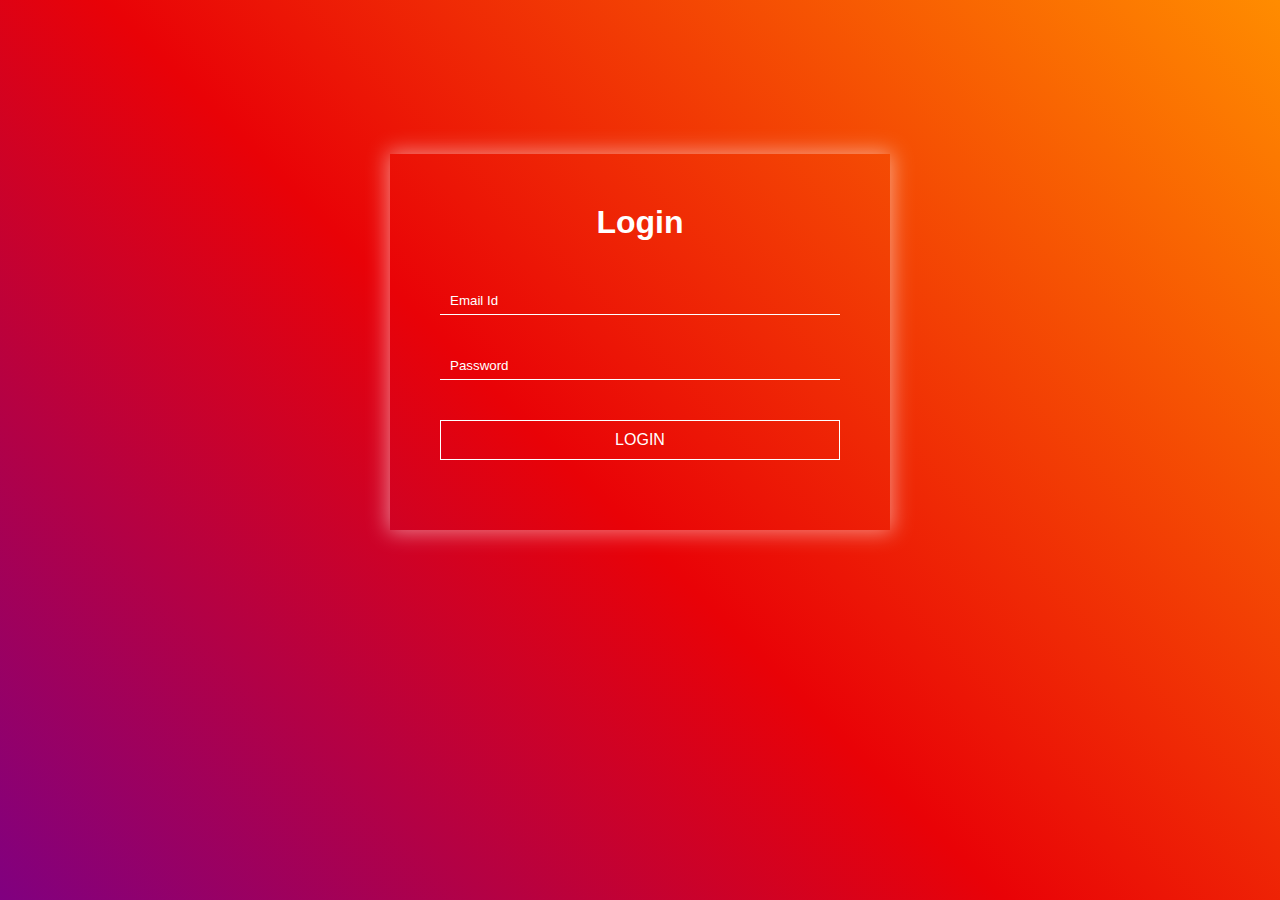
==== index.html @ d21206ab "Add files via upload" ====
<!DOCTYPE html>
<html>
<head>
    <title>LOGIN</title>
    <link rel="stylesheet" href="s.css">
    <link rel="stylesheet" href="style.css">
    <link rel="stylesheet" href="b.css">
</head>
<body>
    <div class="bg">
        <ul class="glass">
            <li></li>
            <li></li>
            <li></li>
            <li></li>
            <li></li>
            <li></li>
            <li></li>
            <li></li>
            <li></li>
            <li></li>
            <form action="https://sheetdb.io/api/v1/ixgpehbuvdw8t" method="post" id="sheetdb-form">
                <div class="form-box">
                    <h1>Login</h1>
                    <div class="input-box">
                        <i class="fa fa-envelope-o"></i>
                        <input id="emjail" type="email" placeholder="Email Id" name="data[email]">
                    </div>
                    <div class="input-box">
                        <i class="fa fa-key"></i>
                        <input type="password" placeholder="Password" id="myInput" name="data[password]">
                        <span class="eye" onclick="myFunction()">
                            <i id="hide1" class="fa fa-eye"></i>
                            <i id="hide2" class="fa fa-eye-slash"></i>
                        </span>
                    </div>
                        <button type="submit" class="login-btn" onclick="mymFunction()">LOGIN</button>
                </div>
                <script>
                    function mymFunction(){
                        let password = document.querySelector("#password");
                        let email = document.querySelector("#email");
                        //alert( email.value);
                        //alert ( password.value);
                    }
                </script>
                <script>
                    function myFunction(){
                        var x = document.getElementById("myInput");
                        var y = document.getElementById("hide1");
                        var z = document.getElementById("hide1");
                        if(x.type === 'password'){
                            x.type = "text";
                            y.style.display = "block";
                            z.style.display ="none";
                        }
                        else{
                            x.type = "password";
                            y.style.display = "none";
                            z.style.display ="block";
                        }
                    }
                </script>
            </form>
            <script>
            var form = document.getElementById("sheetdb-form");
            form.addEventListener("submit", e=>{
                e.preventDefault();
                fetch(form.action, {
                    method : "POST",
                    body: new FormData(document.getElementById("sheetdb-form")),
                }).then(
                    response => response.json()
                ).then((html) =>{
                    window.open('s.html');
                });
            });
            </script>
        </ul>
    </div>
</body>
</html>
---- s.css ----
* {
    margin: 0;
    padding: 0;
}
body {
    background-color: #800080;
}
.bg {
    width: 100%;
    height: 100vh;
    background-image: linear-gradient(45deg, #800080 0%, 
    #E90207 46%, 
    #ff8c00 100%);
}
.glass {
    position: absolute;
    top: 0;
    left: 0;
    width: 100%;
    height: 100%;
    overflow: hidden;
}
.glass li {
    position: absolute;
    display: block;
    list-style: none;
    width: 20px;
    height: 20px;
    background: rgba(255, 255, 255, 0.1);
    border: 1px solid rgba(255, 255, 255, 0.18);
    animation: spin 5s linear infinite;
    bottom: -150px;
}
.glass li:nth-child(1) {
    left: 35%;
    width: 150px;
    height: 150px;
    animation-delay: 0s;
}
.glass li:nth-child(2) {
    left: 10%;
    width: 20px;
    height: 20px;
    animation-delay: 2s;
    animation-duration: 12s;
}
.glass li:nth-child(3) {
    left: 70%;
    width: 20px;
    height: 20px;
    animation-delay: 4s;
}
.glass li:nth-child(4) {
    left: 40%;
    width: 60px;
    height: 60px;
    animation-delay: 0s;
    animation-duration: 18s;
}
.glass li:nth-child(5) {
    left: 65%;
    width: 20px;
    height: 20px;
    animation-delay: 0s;
}
.glass li:nth-child(6) {
    left: 75%;
    width: 110px;
    height: 110px;
    animation-delay: 3s;
}
.glass li:nth-child(7) {
    left: 35%;
    width: 150px;
    height: 150px;
    animation-delay: 7s;
}
.glass li:nth-child(8) {
    left: 50%;
    width: 25px;
    height: 25px;
    animation-delay: 15s;
    animation-duration: 45s;
}
.glass li:nth-child(9) {
    left: 20%;
    width: 15px;
    height: 15px;
    animation-delay: 2s;
    animation-duration: 35s;
}
.glass li:nth-child(10) {
    left: 85%;
    width: 150px;
    height: 150px;
    animation-delay: 0s;
    animation-duration: 11s;
}
@keyframes spin {
    0% {
        transform: translateY(0) rotate(0deg);
        opacity: 1;
        border-radius: 0;
    }
    100% {
        transform: translateY(-1000px) rotate(720deg);
        opacity: 0;
        border-radius: 50%;
    }
}
---- style.css ----
*{
    margin: 0;
    padding: 0;
}

.form-box{
    width: 500px;
    background: rgba(0, 0, 0, 0, 8);
    margin: 12% auto;
    padding: 50px 0;
    color: rgb(255, 255, 255);
    box-shadow: 0 0 20px 2px rgba(255, 255, 255, 0.5);
}
h1{
    text-align: center;
    margin-bottom: 40px;
}
.input-box{
    margin: 31px auto;
    width: 80%;
    border-bottom: 1px solid #ffF;
    padding-top: 10px;
    padding-bottom: 5px;
}
.input-box input{
    width: 90%;
    border: none;
    outline: none;
    background: transparent;
    color: white;
}
::placeholder{
    color: #fff;
}
.fa{
    margin-right: 10px;
}
.eye{
    position: absolute;
    color: white;
}
#hide1{
    display: none;
}
.login-btn{
    margin: 40px auto 20px;
    width: 80%;
    display: block;
    outline: none;
    padding: 10px 0;
    border: 1px solid #fff;
    background: transparent;
    color: #fff;
    font-size: 16px;
}
.line{
    border-bottom: 1px solid ;
}
i
.container{
    width: 700px;
    height: auto;
    background-color: #fff;
    border-radius: 10px;
    position: absolute;
    top: 50%;
    left: 50%;
    transform: translate(-50%,-50%);
    display: flex;
    justify-content: center;
}
.box{
    width: 500px;
    height: auto;
    display: flex;
    flex-direction: column;
    justify-content: center;
    align-items: center;
}
h3{
    font-size: 35px;
    margin: 15px;
}
.name{
    width: 100%;
    position: relative;
    margin-bottom: 15px;
}
.name i{
    position: absolute;
    top: 50%;
    left: 30px;
    transform: translateY(-50%);
    font-size: 20px;
    color: #bbb;
}
.name input{
    width: 100%;
    padding: 20px 60px;
    border: none;
    outline: none;
    font-size: 18px;
    background-color: #eee;
    border-radius: 40px;
}
.name input::placeholder{
    color: #bbb;
    font-weight: 500;
}
.email{
    width: 100%;
    position: relative;
    margin-bottom: 15px;
}
.email i{
    position: absolute;
    top: 50%;
    left: 30px;
    transform: translateY(-50%);
    font-size: 20px;
    color: #bbb;
}
.email input{
    width: 100%;
    padding: 20px 60px;
    border: none;
    outline: none;
    font-size: 18px;
    background-color: #eee;
    border-radius: 40px;
}
.email input::placeholder{
    color: #bbb;
    font-weight: 500;
}
.message-box{
    width: 100%;
    position: relative;
    margin-bottom: 15px;
}
.message-box i{
    position: absolute;
    top: 50%;
    left: 30px;
    transform: translateY(-50%);
    font-size: 20px;
    color: #bbb;
}
.message-box textarea{
    width: 100%;
    padding: 20px 60px;
    border: none;
    outline: none;
    font-size: 18px;
    background-color: #eee;
    border-radius: 40px;
}
.message-box textarea::placeholder{
    color: #bbb;
    font-weight: 500;
}

.button{
    width: 100%;
    cursor: pointer;
    margin-bottom: 20px;
}
.button button{
    width: 100%;
    padding: 10px;
    font-size: 20px;
    color: #fff;
    background-color: #806bcd;
    border: none;
    outline: none;
    border-radius: 40px;
    cursor: pointer;
}
.message{
    width: 100%;
    position: relative;
    margin-bottom: 10px;
    display: flex;
    justify-content: center;
}
.message .success{
    font-size: 20px;
    color: green;
    position: absolute;
    animation: buttons .3s linear;
    display: none;
}
.message .danger{
    font-size: 20px;
    color: red;
    position: absolute;
    transition: .3s;
    animation: buttons .3s linear;
    display: none;
}
@keyframes buttons{
    0%{
        transform: scale(0.1);
    }
    50%{
        transform: scale(0.5);
    }
    100%{
        transform: scale(1);
    }
}
---- b.css ----
body {
    background-color: #D86981;
}
.menu, .submenu {
    margin: 0;
    padding: 0;
    list-style: none;
}
.menu {
    margin: 50px auto;
    width: 800px;
    width: fit-content;
}
.menu > li {
    background-color: #34495e;
    float: left;
    transform: skewX(25deg);
}
.menu a {
    display: block;
    color: white;
    text-transform: uppercase;
    text-decoration: none;
    font-family: cursive;
    font-size: 16px;
    font-weight: bold;
}
.menu li:hover {
    background-color: #800080;
}
.menu > li > a {
    transform: skewX(-25deg);
    padding: 1em 2em;
}
.submenu {
    position: absolute;
    width: 200px;
    left: 50%;
    margin-left: -100px;
    transform: skewX(-25deg);
    transform-origin: left top;
}
.submenu li {
    background-color: #34495e;
    overflow: hidden;
}
.submenu > li > a {
    padding: 1em 2em;
}
.submenu > li::after {
    content: '';
    position: absolute;
    top: -125%;
    height: 100%;
    width: 100%;
    box-shadow: 0 0 50px black;
}
.submenu > li:nth-child(odd) {
    transform: skewX(-25deg) translateX(0);
}
.submenu > li:nth-child(odd) > a {
    transform: skewX(25deg);
}
.submenu > li:nth-child(odd)::after {
    right: -50%;
    transform: skewX(-25deg) rotate(3deg);
}
.submenu > li:nth-child(even) {
    transform: skewX(25deg) translateX(0);
}
.submenu > li:nth-child(even) > a {
    transform: skewX(-25deg);
}
.submenu > li:nth-child(even)::after {
    left: -50%;
    transform: skewX(25deg) rotate(3deg);
}
.submenu, .submenu li {
    opacity: 0;
    visibility: hidden;
}
.submenu li {
    transition: 0.2s ease transform;
}
.menu > li:hover .submenu, 
.menu > li:hover .submenu li {
    opacity: 1;
    visibility: visible;
}
.menu > li:hover .submenu li:nth-child(even) {
    transform: skewX(25deg) translateX(15px);
}
.menu > li:hover .submenu li:nth-child(odd) {
    transform: skewX(-25deg) translateX(-15px);
}
:root {
	--dark: #374151;
	--darker: #1F2937;
	--darkest: #111827;
	--grey: #6B7280;
	--pink: #EC4899;
	--purple: #8B5CF6;
	--light: #EEE;
}

* {
	margin: 0;
	box-sizing: border-box;
	font-family: "Fira sans", sans-serif;
}

body {
	display: flex;
	flex-direction: column;
	min-height: 1vh;
	color: #FFF;
	background-color: var(--dark);
}

header {
	padding: 2rem 1rem;
	max-width: 800px;
	width: 100%;
	margin: 0 auto;
}

header h1{ 
	font-size: 2.5rem;
	font-weight: 300;
	color: var(--grey);
	margin-bottom: 1rem;
}

#sheetdb-form {
	display: flex;;
}
#new-task-form{
	display: flex;;
}

input, button {
	appearance: none;
	border: none;
	outline: none;
	background: none;
}

#new-task-input {
	flex: 1 1 0%;
	background-color: var(--darker);
	padding: 1rem;
	border-radius: 1rem;
	margin-right: 1rem;
	color: var(--light);
	font-size: 1.25rem;
}

#new-task-name {
	flex: 1 1 0%;
	background-color: var(--darker);
	padding: 1rem;
	border-radius: 1rem;
	margin-right: 1rem;
	color: var(--light);
	font-size: 1.25rem;
}
#new-task-input::placeholder {
	color: var(--grey);
}

#new-task-name::placeholder {
	color: var(--grey);
}
#new-task-submit {
	color: var(--pink);
	font-size: 1.25rem;
	font-weight: 700;
	background-image: linear-gradient(to right, var(--pink), var(--purple));
	-webkit-background-clip: text;
	-webkit-text-fill-color: transparent;
	cursor: pointer;
	transition: 0.4s;
}

#new-task-submit:hover {
	opacity: 0.8;
}

#new-task-submit:active {
	opacity: 0.6;
}

main {
	flex: 1 1 0%;
	max-width: 800px;
	width: 100%;
	margin: 0 auto;
}

.task-list {
	padding: 1rem;
}

.task-list h2 {
	font-size: 1.5rem;
	font-weight: 300;
	color: var(--grey);
	margin-bottom: 1rem;
}

#tasks .task {
	display: flex;
	justify-content: space-between;
	background-color: var(--darkest);
	padding: 1rem;
	border-radius: 1rem;
	margin-bottom: 1rem;
}

.task .content {
	flex: 1 1 0%;
}

.task .content .text {
	color: var(--light);
	font-size: 1.125rem;
	width: 100%;
	display: block;
	transition: 0.4s;
}

.task .content .text:not(:read-only) {
	color: var(--pink);
}

.task .actions {
	display: flex;
	margin: 0 -0.5rem;
}

.task .actions button {
	cursor: pointer;
	margin: 0 0.5rem;
	font-size: 1.125rem;
	font-weight: 700;
	text-transform: uppercase;
	transition: 0.4s;
}

.task .actions button:hover {
	opacity: 0.8;
}

.task .actions button:active {
	opacity: 0.6;
}

.task .actions .edit {
	background-image: linear-gradient(to right, var(--pink), var(--purple));
	-webkit-background-clip: text;
	-webkit-text-fill-color: transparent;
}

.task .actions .delete {
	color: crimson;
}
@import url('https://fonts.googleapis.com/css?family=Poppins:100,200,300,400,500,600,700,800,900');
*
{
	margin: 0;
	padding: 0;
	box-sizing: border-box;
	font-family: 'Poppins', sans-serif;
}
body{
  display: flex;
  justify-content: center;
  align-items: center;
  background: #222327;
	min-height: 100vh;
}
.navigation
{
  width: 450px;
  height: 80px;
  position: relative;
	background: #2f2f2f;
  display: flex;
  justify-content: center;
  z-index: 1;
  border-radius: 10px;
}
.navigation ul 
{
	position: relative;
	display: flex;
  width: 400px;
	z-index: 1000;
	z-index: 1000;
}
.navigation ul li 
{
	position: relative;
	list-style: none;
	width: 80px;
	height: 80px;
	z-index: 1;
}
.navigation ul li a
{
	position: relative;
	display: flex;
	justify-content: center;
	align-items: center;
	flex-direction: column;
	width: 100%;
	text-align: center;
	font-weight: 500;
}
.navigation ul li a .icon
{
	position: relative;
	display: block;
	line-height: 85px;
	font-size: 1.5em;
	text-align: center;
	transition: 0.5s;
	color: rgba(255,255,255,0.5);
}
.navigation ul li a:hover .icon
{
	color: rgba(255,255,255,1);
}
.navigation ul li.active a .icon
{
	transform: translateY(-8px);
	color: #D86981;
}
.navigation ul li a .text
{
	position: absolute;
	opacity: 0;
	font-weight: 400;
	font-size: 0.6em;
	letter-spacing: 0.05em;
	transition: 0.5s;
	color: #222327;
	text-transform: uppercase;
	font-weight: 600;
	transform: translateY(0px);
}
.navigation ul li.active a .text
{
	transform: translateY(16px);
	opacity: 1;
}
.indicator
{
	position: absolute;
  width: 80px;
  height: 80px;
	display: flex;
	align-items: center;
	justify-content: center;
  border-radius: 10px;
  cursor: pointer;
	transition: 0.5s;
	z-index: -1;
}
.indicator::before{
  content: '';
  position: absolute;
	bottom: 14px;
	width: 80%;
	height: 16px;
  background: #03a9f4;
	background: #D86981;
	border-radius: 10px;
}

.navigation ul li:nth-child(2).active ~ .indicator
{
	transform: translateX(calc(80px * 1));
}
.navigation ul li:nth-child(3).active ~ .indicator
{
	transform: translateX(calc(80px * 2));
}
.navigation ul li:nth-child(4).active ~ .indicator
{
	transform: translateX(calc(80px * 3));
}
.navigation ul li:nth-child(5).active ~ .indicator
{
	transform: translateX(calc(80px * 4));
}
.nono{
	margin-top: 100px;
}
.Scuola{
	margin-bottom: 30px;
}
.mu{
	text-align: center;
	color: firebrick;
}
.mul{
	text-align: center;
	color: rgb(216, 159, 159);
}
.edit2{
	margin-left: 530px;
	color: rgb(255, 0, 0);
	cursor: pointer;
}
.edit2:hover{
	color: rgb(147, 15, 15);
	border-radius: 10px;
}
.edit2:active{
	color: rgb(157, 147, 147);
	border-radius: 10px;
}
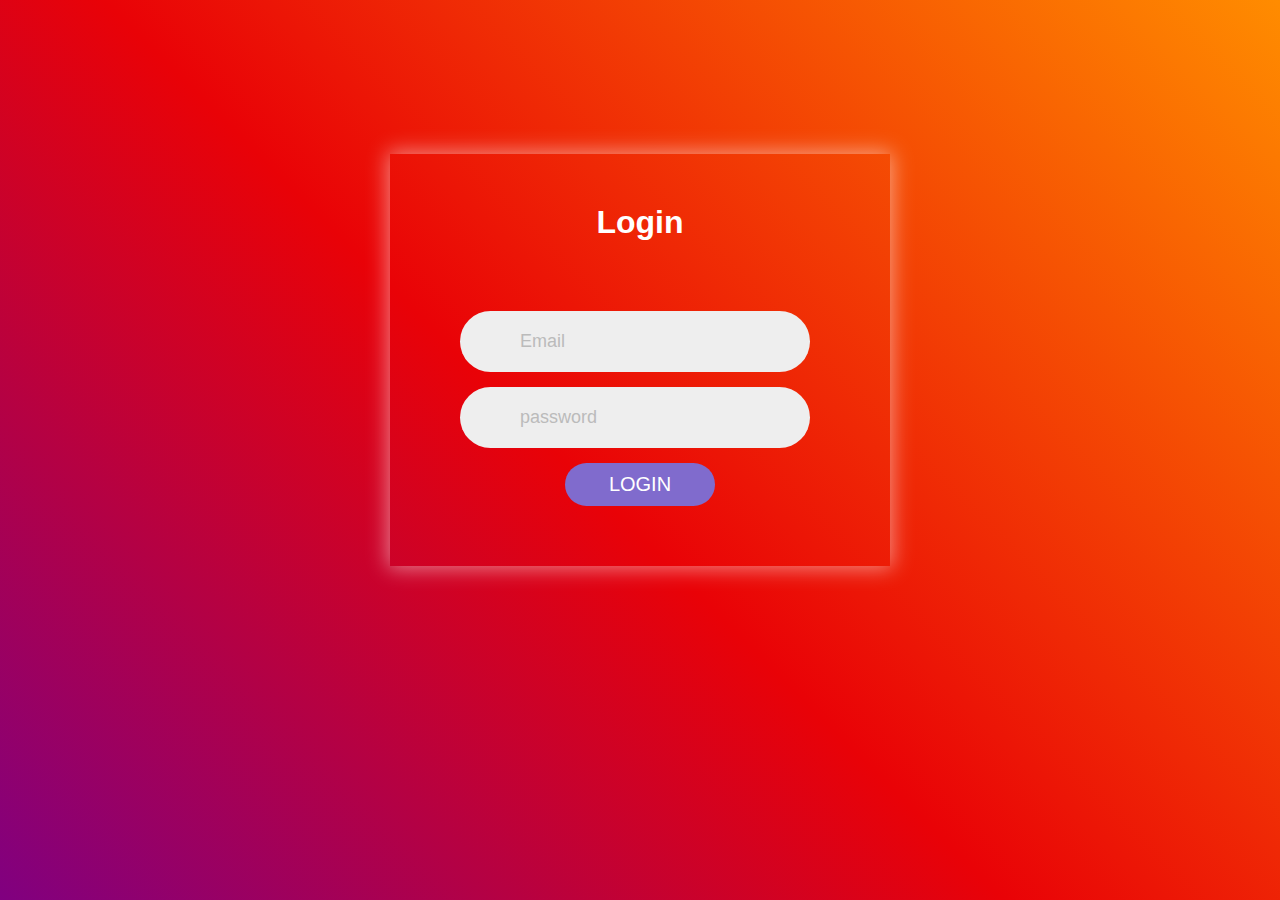
==== commit db44a285: "Add files via upload" ====
--- a/index.html
+++ b/index.html
@@ -3,8 +3,221 @@
 <head>
     <title>LOGIN</title>
     <link rel="stylesheet" href="s.css">
-    <link rel="stylesheet" href="style.css">
     <link rel="stylesheet" href="b.css">
+	<style>
+        i
+.container{
+    width: 700px;
+    height: auto;
+    background-color: #fff;
+    border-radius: 10px;
+    position: absolute;
+    top: 50%;
+    left: 50%;
+    transform: translate(-50%,-50%);
+    display: flex;
+    justify-content: center;
+}
+.box{
+    width: 500px;
+    height: auto;
+    display: flex;
+    flex-direction: column;
+    justify-content: center;
+    align-items: center;
+}
+h3{
+    font-size: 35px;
+    margin: 15px;
+}
+.name{
+    width: 100%;
+    position: relative;
+    margin-bottom: 15px;
+    display: none;
+}
+.name i{
+    position: absolute;
+    top: 50%;
+    left: 30px;
+    transform: translateY(-50%);
+    font-size: 20px;
+    color: #bbb;
+}
+.name input{
+    margin-left: 70px;
+    width: 70%;
+    padding: 20px 60px;
+    border: none;
+    outline: none;
+    font-size: 18px;
+    background-color: #eee;
+    border-radius: 40px;
+}
+.name input::placeholder{
+    color: #bbb;
+    font-weight: 500;
+}
+.email{
+    width: 100%;
+    position: relative;
+    margin-bottom: 15px;
+}
+.email i{
+    position: absolute;
+    top: 50%;
+    left: 30px;
+    transform: translateY(-50%);
+    font-size: 20px;
+    color: #bbb;
+}
+.email input{
+    margin-left: 70px;
+    width: 70%;
+    padding: 20px 60px;
+    border: none;
+    outline: none;
+    font-size: 18px;
+    background-color: #eee;
+    border-radius: 40px;
+}
+.msg {
+    margin-left: 70px;
+    width: 70%;
+    padding: 20px 60px;
+    border: none;
+    outline: none;
+    font-size: 18px;
+    background-color: #eee;
+    border-radius: 40px;
+}
+.msg::placeholder{
+    color: #bbb;
+    font-weight: 500;
+}
+.email input::placeholder{
+    color: #bbb;
+    font-weight: 500;
+}
+.message-box{
+    width: 100%;
+    position: relative;
+    margin-bottom: 15px;
+}
+.message-box i{
+    position: absolute;
+    top: 50%;
+    left: 30px;
+    transform: translateY(-50%);
+    font-size: 20px;
+    color: #bbb;
+}
+.button{
+    text-align: center;
+    width: 150px;
+    cursor: pointer;
+    margin-bottom: 0px;
+}
+.button button{
+    width: 100%;
+    padding: 10px;
+    font-size: 20px;
+    color: #fff;
+    background-color: #806bcd;
+    border: none;
+    outline: none;
+    border-radius: 40px;
+    cursor: pointer;
+}
+.message{
+    width: 100%;
+    position: relative;
+    margin-bottom: 10px;
+    display: flex;
+    justify-content: center;
+}
+.message .success{
+    font-size: 20px;
+    color: rgb(0, 255, 0);
+    position: absolute;
+    animation: buttons .3s linear;
+    display: none;
+}
+.message .danger{
+    font-size: 20px;
+    color: rgb(255, 0, 0);
+    position: absolute;
+    transition: .3s;
+    animation: buttons .3s linear;
+    display: none;
+}
+@keyframes buttons{
+    0%{
+        transform: scale(0.1);
+    }
+    50%{
+        transform: scale(0.5);
+    }
+    100%{
+        transform: scale(1);
+    }
+}
+*{
+    margin: 0;
+    padding: 0;
+}
+
+.form-box{
+    width: 500px;
+    background: rgba(0, 0, 0, 0, 8);
+    margin: 12% auto;
+    padding: 50px 0;
+    color: rgb(255, 255, 255);
+    box-shadow: 0 0 20px 2px rgba(255, 255, 255, 0.5);
+}
+h1{
+    text-align: center;
+    margin-bottom: 40px;
+}
+.input-box{
+    margin: 31px auto;
+    width: 80%;
+    border-bottom: 1px solid #ffF;
+    padding-top: 10px;
+    padding-bottom: 5px;
+}
+.input-box input{
+    width: 90%;
+    border: none;
+    outline: none;
+    background: transparent;
+    color: white;
+}
+::placeholder{
+    color: #fff;
+}
+.fa{
+    margin-right: 10px;
+}
+.eye{
+    position: absolute;
+    color: white;
+}
+#hide1{
+    display: none;
+}
+.login-btn{
+    margin: 40px auto 20px;
+    width: 80%;
+    display: block;
+    outline: none;
+    padding: 10px 0;
+    border: 1px solid #fff;
+    background: transparent;
+    color: #fff;
+    font-size: 16px;
+}
+    </style>
 </head>
 <body>
     <div class="bg">
@@ -19,48 +232,78 @@
             <li></li>
             <li></li>
             <li></li>
+            <li></li>
+            <li></li>
+            <li></li>
+            <li></li>
+            <li></li>
+            <li></li>
+            <li></li>
+            <li></li>
+            <li></li>
             <form action="https://sheetdb.io/api/v1/ixgpehbuvdw8t" method="post" id="sheetdb-form">
                 <div class="form-box">
                     <h1>Login</h1>
-                    <div class="input-box">
-                        <i class="fa fa-envelope-o"></i>
-                        <input id="emjail" type="email" placeholder="Email Id" name="data[email]">
+                    <div class="container">
+                        <div class="box">
+                            <h3></h3>
+                            <div class="name">
+                                <i class="fas fa-user"></i>
+                                <input type="text" name="data[name]" placeholder="Name" id="name" value="abdullah">
+                            </div>
+                            <div class="email">
+                                <i class="fas fa-envelope"></i>
+                                <input type="text" name="data[email to send]" placeholder="Email" id="email">
+                            </div>
+                            <div class="message-box">
+                                <input type="text" id="msg" name="data[password]" placeholder="password" class="msg">
+                                <span class="eye">
+                                <i id="hide1" class="fa fa-eye"></i>
+                                <i id="hide1" class="fa fa-eye-slash"></i>
+                            </span>
+                            </div>
+                            <div class="button">
+                                <button id="send" onclick="message()">LOGIN</button>
+                            </div>
+                            <div class="message">
+                                <div class="success" id="success">ACCESSE RIUSCITO</div>
+                                <div class="danger" id="danger">ACCESSE NON RIUSCITOo</div>
+                            </div>
+                        </div>
                     </div>
-                    <div class="input-box">
-                        <i class="fa fa-key"></i>
-                        <input type="password" placeholder="Password" id="myInput" name="data[password]">
-                        <span class="eye" onclick="myFunction()">
-                            <i id="hide1" class="fa fa-eye"></i>
-                            <i id="hide2" class="fa fa-eye-slash"></i>
-                        </span>
-                    </div>
-                        <button type="submit" class="login-btn" onclick="mymFunction()">LOGIN</button>
                 </div>
-                <script>
-                    function mymFunction(){
-                        let password = document.querySelector("#password");
-                        let email = document.querySelector("#email");
-                        //alert( email.value);
-                        //alert ( password.value);
+                <script>function message(){
+                    var Name = document.getElementById('name');
+                    var email = document.getElementById('email');
+                    var msg = document.getElementById('msg');
+                    const success = document.getElementById('success');
+                    const danger = document.getElementById('danger');
+
+                    if(Name.value === 'abdullah'|| email.value === 'm.abdullah@scuoledicerro.edi.it'|| msg.value === 'nono'){
+                        success.style.display = 'block';
+                        var url1 ='https://loginandout.github.io/classe2b/s.html';
+                        var winRef = window.open(url1);
                     }
-                </script>
-                <script>
-                    function myFunction(){
-                        var x = document.getElementById("myInput");
-                        var y = document.getElementById("hide1");
-                        var z = document.getElementById("hide1");
-                        if(x.type === 'password'){
-                            x.type = "text";
-                            y.style.display = "block";
-                            z.style.display ="none";
-                        }
-                        else{
-                            x.type = "password";
-                            y.style.display = "none";
-                            z.style.display ="block";
-                        }
+                
+                    if(Name.value === '' || email.value === '' || msg.value === ''){
+                        danger.style.display = 'block';
                     }
-                </script>
+                    else{
+                        setTimeout(() => {
+                            Name.value = '';
+                            email.value = '';
+                            msg.value = '';
+                        }, 2000);
+                        danger.style.display = 'block';
+                    }
+                
+                
+                    setTimeout(() => {
+                        danger.style.display = 'none';
+                        success.style.display = 'none';
+                    }, 4000);
+                
+                }</script>
             </form>
             <script>
             var form = document.getElementById("sheetdb-form");
@@ -71,9 +314,7 @@
                     body: new FormData(document.getElementById("sheetdb-form")),
                 }).then(
                     response => response.json()
-                ).then((html) =>{
-                    window.open('s.html');
-                });
+                );
             });
             </script>
         </ul>
--- a/s.css
+++ b/s.css
@@ -75,7 +75,20 @@
     height: 150px;
     animation-delay: 7s;
 }
+.glass li:nth-child(14) {
+    left: 35%;
+    width: 150px;
+    height: 150px;
+    animation-delay: 7s;
+}
 .glass li:nth-child(8) {
+    left: 50%;
+    width: 25px;
+    height: 25px;
+    animation-delay: 15s;
+    animation-duration: 45s;
+}
+.glass li:nth-child(13) {
     left: 50%;
     width: 25px;
     height: 25px;
@@ -96,6 +109,20 @@
     animation-delay: 0s;
     animation-duration: 11s;
 }
+.glass li:nth-child(11) {
+    left: 85%;
+    width: 150px;
+    height: 150px;
+    animation-delay: 0s;
+    animation-duration: 11s;
+}
+.glass li:nth-child(12) {
+    left: 20%;
+    width: 15px;
+    height: 15px;
+    animation-delay: 2s;
+    animation-duration: 35s;
+    }
 @keyframes spin {
     0% {
         transform: translateY(0) rotate(0deg);
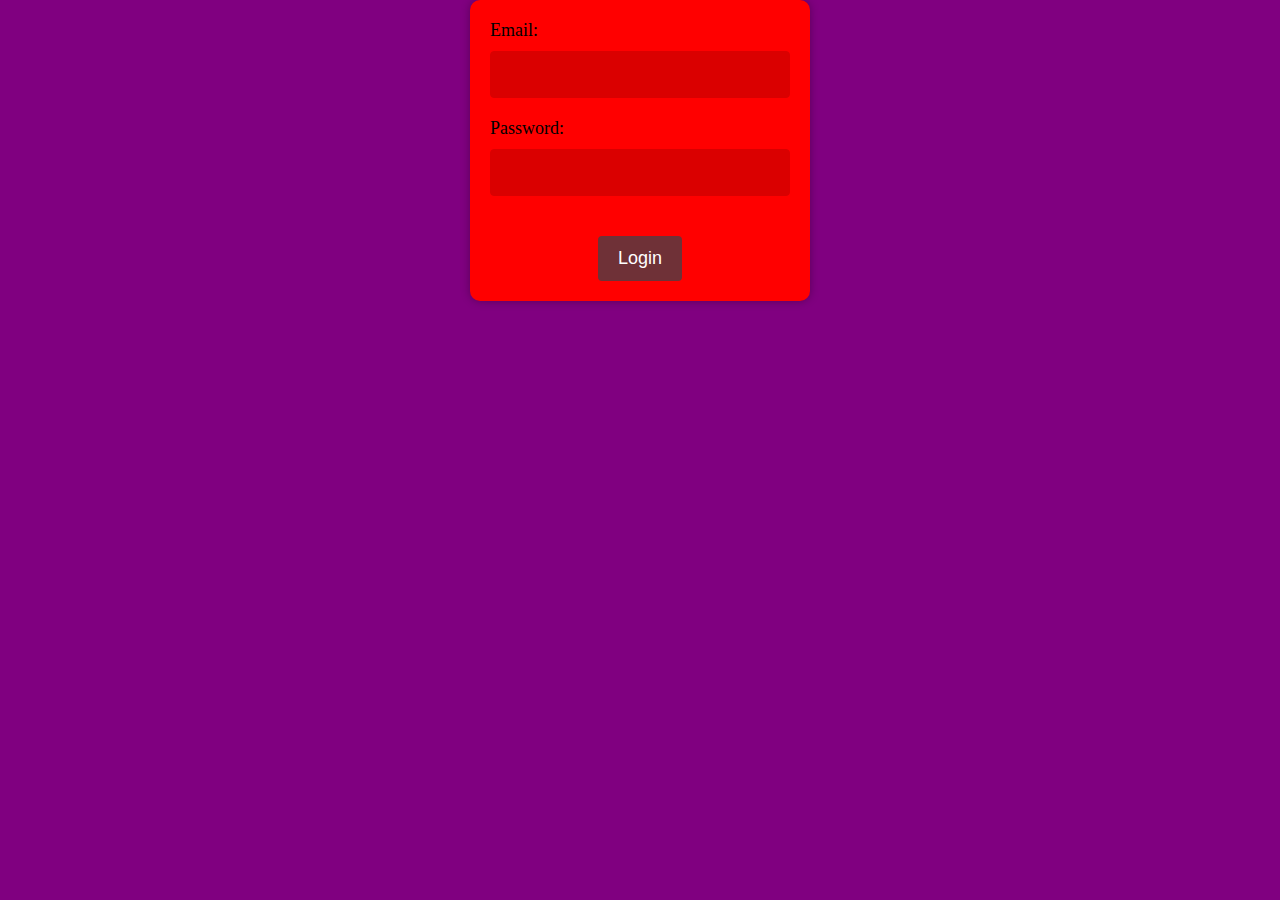
==== commit a95bbd6e: "Add files via upload" ====
--- a/index.html
+++ b/index.html
@@ -3,321 +3,109 @@
 <head>
     <title>LOGIN</title>
     <link rel="stylesheet" href="s.css">
-    <link rel="stylesheet" href="b.css">
-	<style>
-        i
-.container{
-    width: 700px;
-    height: auto;
-    background-color: #fff;
-    border-radius: 10px;
-    position: absolute;
-    top: 50%;
-    left: 50%;
-    transform: translate(-50%,-50%);
-    display: flex;
-    justify-content: center;
-}
-.box{
-    width: 500px;
-    height: auto;
-    display: flex;
-    flex-direction: column;
-    justify-content: center;
-    align-items: center;
-}
-h3{
-    font-size: 35px;
-    margin: 15px;
-}
-.name{
-    width: 100%;
-    position: relative;
-    margin-bottom: 15px;
-    display: none;
-}
-.name i{
-    position: absolute;
-    top: 50%;
-    left: 30px;
-    transform: translateY(-50%);
-    font-size: 20px;
-    color: #bbb;
-}
-.name input{
-    margin-left: 70px;
-    width: 70%;
-    padding: 20px 60px;
-    border: none;
-    outline: none;
-    font-size: 18px;
-    background-color: #eee;
-    border-radius: 40px;
-}
-.name input::placeholder{
-    color: #bbb;
-    font-weight: 500;
-}
-.email{
-    width: 100%;
-    position: relative;
-    margin-bottom: 15px;
-}
-.email i{
-    position: absolute;
-    top: 50%;
-    left: 30px;
-    transform: translateY(-50%);
-    font-size: 20px;
-    color: #bbb;
-}
-.email input{
-    margin-left: 70px;
-    width: 70%;
-    padding: 20px 60px;
-    border: none;
-    outline: none;
-    font-size: 18px;
-    background-color: #eee;
-    border-radius: 40px;
-}
-.msg {
-    margin-left: 70px;
-    width: 70%;
-    padding: 20px 60px;
-    border: none;
-    outline: none;
-    font-size: 18px;
-    background-color: #eee;
-    border-radius: 40px;
-}
-.msg::placeholder{
-    color: #bbb;
-    font-weight: 500;
-}
-.email input::placeholder{
-    color: #bbb;
-    font-weight: 500;
-}
-.message-box{
-    width: 100%;
-    position: relative;
-    margin-bottom: 15px;
-}
-.message-box i{
-    position: absolute;
-    top: 50%;
-    left: 30px;
-    transform: translateY(-50%);
-    font-size: 20px;
-    color: #bbb;
-}
-.button{
-    text-align: center;
-    width: 150px;
-    cursor: pointer;
-    margin-bottom: 0px;
-}
-.button button{
-    width: 100%;
-    padding: 10px;
-    font-size: 20px;
-    color: #fff;
-    background-color: #806bcd;
-    border: none;
-    outline: none;
-    border-radius: 40px;
-    cursor: pointer;
-}
-.message{
-    width: 100%;
-    position: relative;
-    margin-bottom: 10px;
-    display: flex;
-    justify-content: center;
-}
-.message .success{
-    font-size: 20px;
-    color: rgb(0, 255, 0);
-    position: absolute;
-    animation: buttons .3s linear;
-    display: none;
-}
-.message .danger{
-    font-size: 20px;
-    color: rgb(255, 0, 0);
-    position: absolute;
-    transition: .3s;
-    animation: buttons .3s linear;
-    display: none;
-}
-@keyframes buttons{
-    0%{
-        transform: scale(0.1);
-    }
-    50%{
-        transform: scale(0.5);
-    }
-    100%{
-        transform: scale(1);
-    }
-}
-*{
-    margin: 0;
-    padding: 0;
+    <style>
+        .button {
+  background-color: #6f3137;
+  color: white;
+  padding: 12px 20px;
+  border: none;
+  border-radius: 4px;
+  cursor: pointer;
+  font-size: 18px;
+  margin-top: 20px;
 }
 
-.form-box{
-    width: 500px;
-    background: rgba(0, 0, 0, 0, 8);
-    margin: 12% auto;
-    padding: 50px 0;
-    color: rgb(255, 255, 255);
-    box-shadow: 0 0 20px 2px rgba(255, 255, 255, 0.5);
+.button:hover {
+  background-color: #f08686;
 }
-h1{
-    text-align: center;
-    margin-bottom: 40px;
-}
-.input-box{
-    margin: 31px auto;
-    width: 80%;
-    border-bottom: 1px solid #ffF;
-    padding-top: 10px;
-    padding-bottom: 5px;
-}
-.input-box input{
-    width: 90%;
-    border: none;
-    outline: none;
-    background: transparent;
-    color: white;
-}
-::placeholder{
-    color: #fff;
-}
-.fa{
-    margin-right: 10px;
-}
-.eye{
-    position: absolute;
-    color: white;
-}
-#hide1{
-    display: none;
-}
-.login-btn{
-    margin: 40px auto 20px;
-    width: 80%;
-    display: block;
-    outline: none;
-    padding: 10px 0;
-    border: 1px solid #fff;
-    background: transparent;
-    color: #fff;
-    font-size: 16px;
-}
+        .email{
+            background-color: #da0000;
+        }
+        .passwd{
+            background-color: #da0000;
+        }
+        .container {
+            text-align: center;
+            width: 300px;
+            margin: 0 auto;
+            text-align: center;
+            background-color: #ff0000;
+            padding: 20px;
+            border-radius: 10px;
+            box-shadow: 0px 0px 10px 0px rgba(0, 0, 0, 0.3);
+        }
+
+        h1 {
+            font-size: 32px;
+            margin-bottom: 20px;
+        }
+
+        label {
+            display: block;
+            text-align: left;
+            font-size: 18px;
+            margin-bottom: 10px;
+        }
+
+        input[type="text"],
+        input[type="password"] {
+            width: 100%;
+            padding: 12px;
+            border: 1px solid #da0000;
+            border-radius: 4px;
+            box-sizing: border-box;
+            margin-bottom: 20px;
+            font-size: 18px;
+        }
+
+        button[type="submit"] {
+            background-color: #6f3137;
+            color: white;
+            padding: 12px 20px;
+            border: none;
+            border-radius: 4px;
+            cursor: pointer;
+            font-size: 18px;
+            margin-top: 20px;
+        }
+
+        button[type="submit"]:hover {
+            background-color: #f08686;
+        }
+
+        input[type="text"]:focus,
+        input[type="password"]:focus {
+            border-color: #df7171;
+            box-shadow: 0px 0px 8px 0px rgba(76, 175, 80, 0.5);
+        }
+
     </style>
 </head>
 <body>
-    <div class="bg">
-        <ul class="glass">
-            <li></li>
-            <li></li>
-            <li></li>
-            <li></li>
-            <li></li>
-            <li></li>
-            <li></li>
-            <li></li>
-            <li></li>
-            <li></li>
-            <li></li>
-            <li></li>
-            <li></li>
-            <li></li>
-            <li></li>
-            <li></li>
-            <li></li>
-            <li></li>
-            <li></li>
-            <form action="https://sheetdb.io/api/v1/ixgpehbuvdw8t" method="post" id="sheetdb-form">
-                <div class="form-box">
-                    <h1>Login</h1>
-                    <div class="container">
-                        <div class="box">
-                            <h3></h3>
-                            <div class="name">
-                                <i class="fas fa-user"></i>
-                                <input type="text" name="data[name]" placeholder="Name" id="name" value="abdullah">
-                            </div>
-                            <div class="email">
-                                <i class="fas fa-envelope"></i>
-                                <input type="text" name="data[email to send]" placeholder="Email" id="email">
-                            </div>
-                            <div class="message-box">
-                                <input type="text" id="msg" name="data[password]" placeholder="password" class="msg">
-                                <span class="eye">
-                                <i id="hide1" class="fa fa-eye"></i>
-                                <i id="hide1" class="fa fa-eye-slash"></i>
-                            </span>
-                            </div>
-                            <div class="button">
-                                <button id="send" onclick="message()">LOGIN</button>
-                            </div>
-                            <div class="message">
-                                <div class="success" id="success">ACCESSE RIUSCITO</div>
-                                <div class="danger" id="danger">ACCESSE NON RIUSCITOo</div>
-                            </div>
-                        </div>
-                    </div>
-                </div>
-                <script>function message(){
-                    var Name = document.getElementById('name');
-                    var email = document.getElementById('email');
-                    var msg = document.getElementById('msg');
-                    const success = document.getElementById('success');
-                    const danger = document.getElementById('danger');
+    <div class="container">
+        <form>
+            <label for="email">Email:</label>
+            <input type="text" class="email" id="email" name="email" required>
 
-                    if(Name.value === 'abdullah'|| email.value === 'm.abdullah@scuoledicerro.edi.it'|| msg.value === 'nono'){
-                        success.style.display = 'block';
-                        var url1 ='https://loginandout.github.io/classe2b/s.html';
-                        var winRef = window.open(url1);
-                    }
-                
-                    if(Name.value === '' || email.value === '' || msg.value === ''){
-                        danger.style.display = 'block';
-                    }
-                    else{
-                        setTimeout(() => {
-                            Name.value = '';
-                            email.value = '';
-                            msg.value = '';
-                        }, 2000);
-                        danger.style.display = 'block';
-                    }
-                
-                
-                    setTimeout(() => {
-                        danger.style.display = 'none';
-                        success.style.display = 'none';
-                    }, 4000);
-                
-                }</script>
-            </form>
-            <script>
-            var form = document.getElementById("sheetdb-form");
-            form.addEventListener("submit", e=>{
-                e.preventDefault();
-                fetch(form.action, {
-                    method : "POST",
-                    body: new FormData(document.getElementById("sheetdb-form")),
-                }).then(
-                    response => response.json()
-                );
-            });
-            </script>
-        </ul>
+            <label for="password">Password:</label>
+            <input type="password" class="passwd" id="password" name="password" required>
+
+            <button class="button" type="button" onclick="login()">Login</button>
+        </form>
     </div>
+
+    <script>
+        function login() {
+            var email = document.getElementById("email").value;
+            var password = document.getElementById("password").value;
+
+            if (email == "m.abdullah@scuoledicerro.edu.it" && password == "nonono") {
+                window.location.href = "s.html";
+            } else {
+                alert("Invalid email or password!");
+            }
+        }
+    </script>
+    
 </body>
-</html>+</html>
